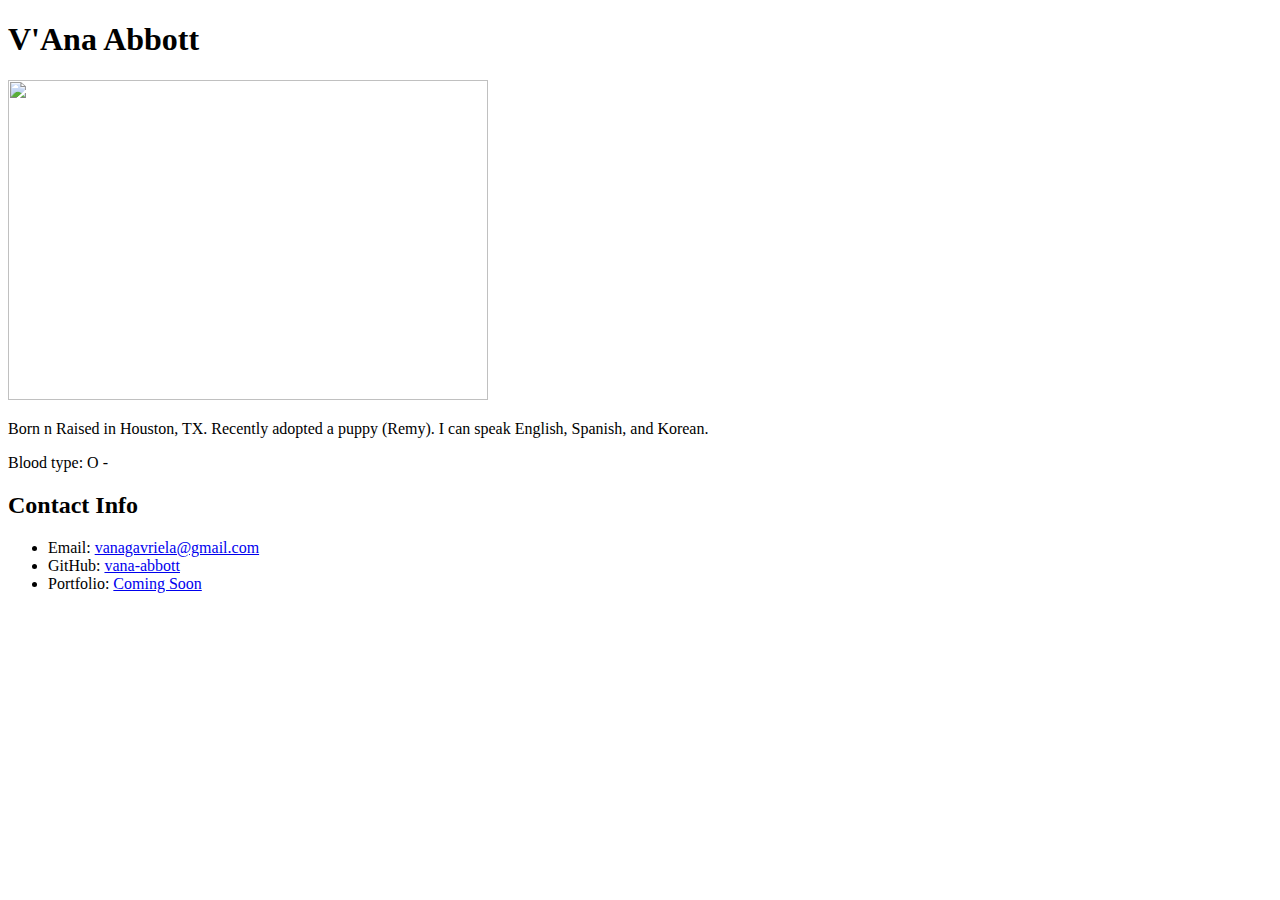
==== index.html @ 1ca85709 "trying to make this into a website i think" ====
<!DOCTYPE html>
<html lang="en">
<head>
    <link rel="stylesheet" type "text/css" href="Bio.css">
</head>
    <body>   

        <h1>
        V'Ana Abbott
        </h1>
        <img src="https://scontent-dfw5-2.xx.fbcdn.net/v/t1.0-9/1452418_10202025024159997_180877776_n.jpg?_nc_cat=0&oh=fbbe05b0ee9b021cd54d8e99bcf35399&oe=5B8DFC42"
            height="320"
            width="480"
            class="center">

        <p class="bio">
            Born n Raised in Houston, TX. Recently adopted a puppy (Remy). I can speak English, 
            Spanish, and Korean.
         
        </p>
        <div>
            Blood type: O -
        </div>
        

        <h2>
            Contact Info 
        </h2>
        <ul>
            <li>
                Email: 
                <a href="mailto:vanagavriela@gmail.com">vanagavriela@gmail.com</a>
            </li>
            <li>
                GitHub: 
                <a href="https://github.com/vana-abbott">vana-abbott</a>
            </li>
            <li>
                Portfolio: 
                <a href="https://github.com/vana-abbott">Coming Soon</a>
            </li>
        </ul>
    </body>
</html>
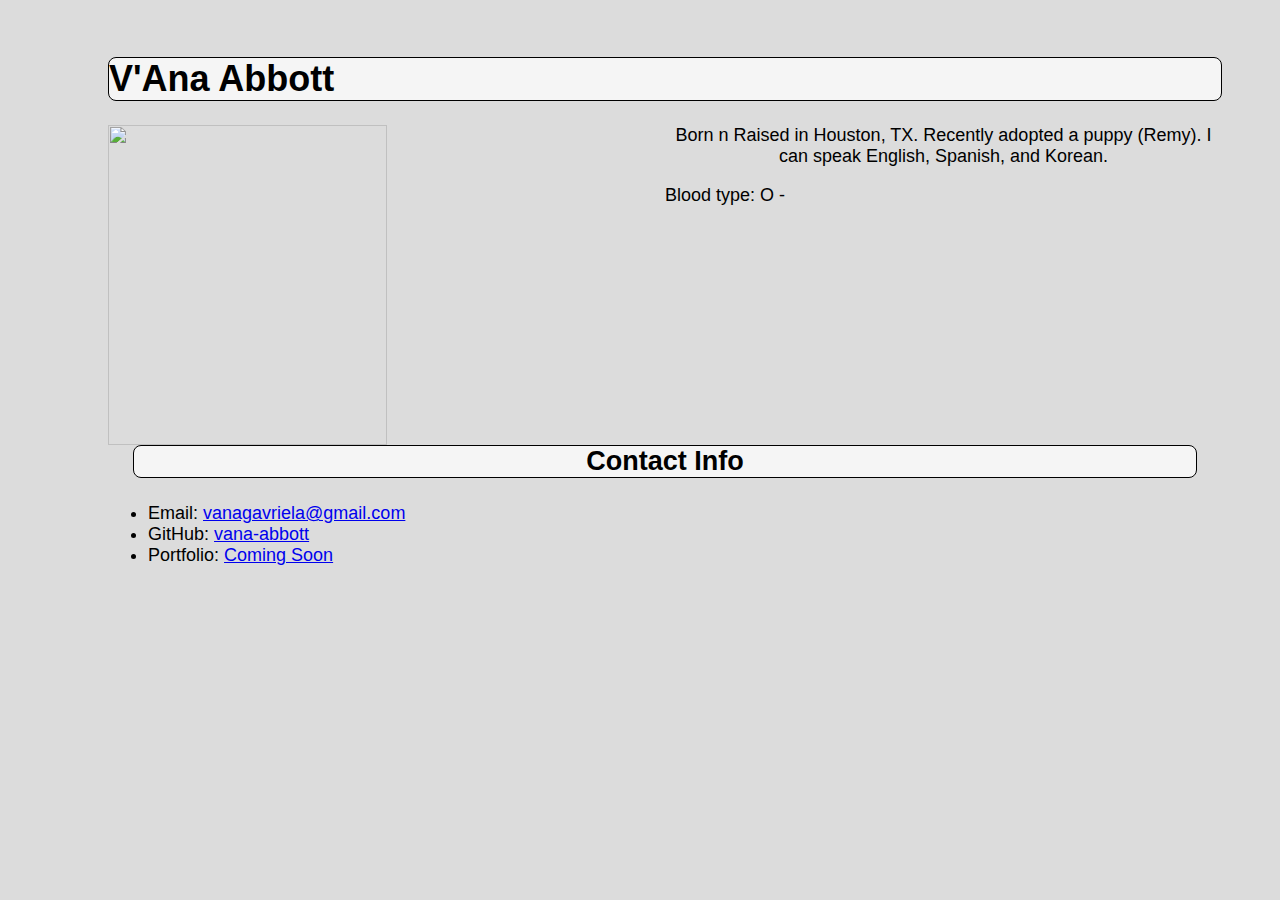
==== commit bae5211d: "trying this thing again" ====
--- a/index.html
+++ b/index.html
@@ -1,7 +1,7 @@
 <!DOCTYPE html>
 <html lang="en">
 <head>
-    <link rel="stylesheet" type "text/css" href="Bio.css">
+    <link rel="stylesheet" type "text/css" href="aboutme.css">
 </head>
     <body>   
 
--- a/aboutme.css
+++ b/aboutme.css
@@ -0,0 +1,43 @@
+h1 {
+    background-color: whitesmoke;
+    color: black;
+    text-align: left;
+    border: 1px solid black;
+    border-radius: 8px;
+}
+
+body {
+    font-family: 'Arial', 'Helvetica Neue', Helvetica, sans-serif;
+    color: black;
+    background: gainsboro;
+    font-size: 18px;
+    padding: 25px 50px 75px 100px;
+
+    
+}
+#Footer {
+    background-color: lavenderblush;
+    color: black; 
+    text-align: right
+    
+}
+.center {
+    display: block;
+    margin-left: auto;
+    margin-right: auto;
+    width: 50%;
+    float: left;
+}
+.bio {
+    text-align: center;
+}
+h2 {
+    background-color: whitesmoke;
+    color: black;
+    text-align: center;
+    border: 1px solid black;
+    border-radius: 8px;
+    clear: both;
+    margin: 25px;
+    overflow: auto
+}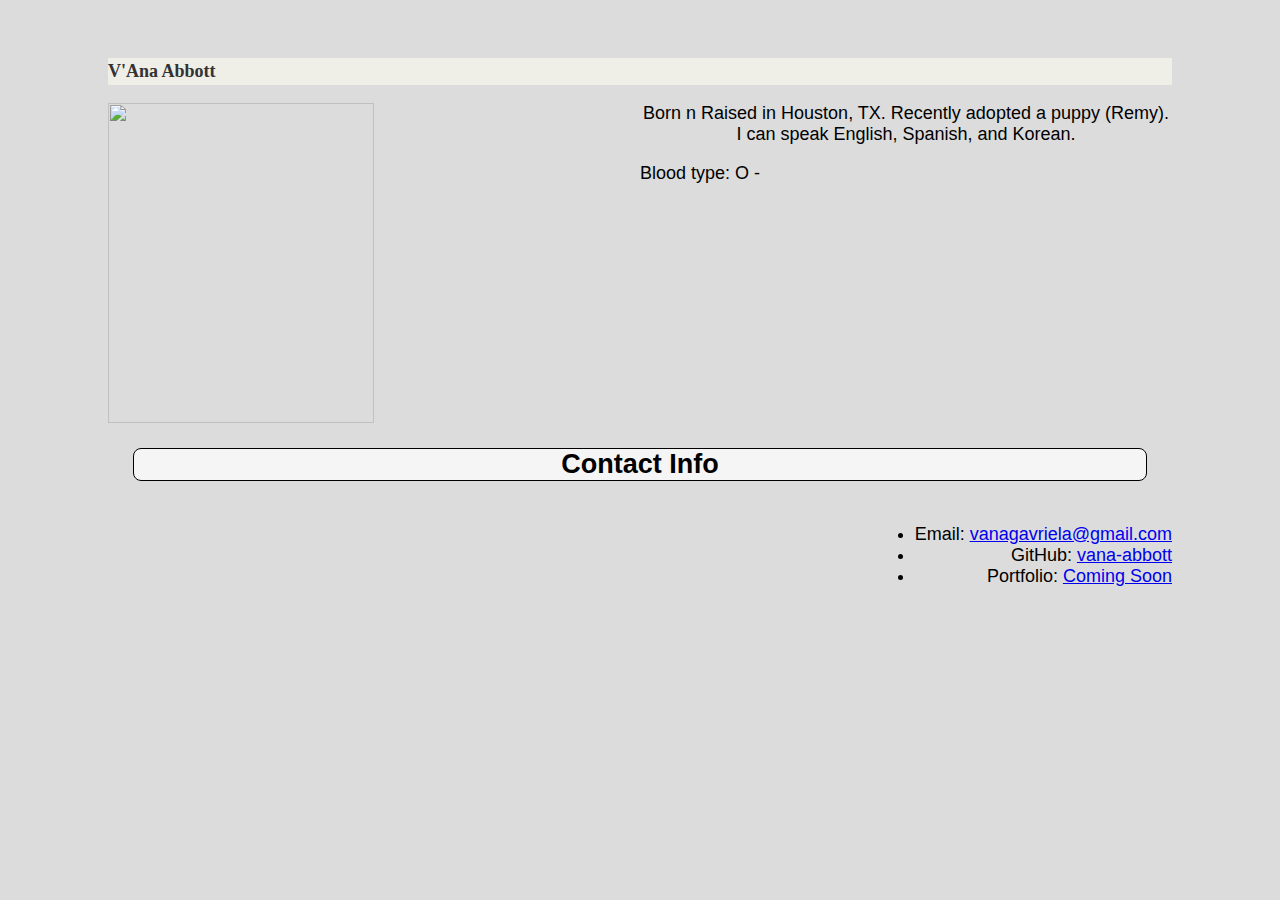
==== commit 87abe753: "okay, okay coming together now added clearfix float and padding" ====
--- a/index.html
+++ b/index.html
@@ -2,12 +2,14 @@
 <html lang="en">
 <head>
     <link rel="stylesheet" type "text/css" href="aboutme.css">
+    <link rel=“stylesheet” type “text/css” href=“reset.css”>
 </head>
     <body>   
 
         <h1>
         V'Ana Abbott
         </h1>
+        <div class ="clearfix">
         <img src="https://scontent-dfw5-2.xx.fbcdn.net/v/t1.0-9/1452418_10202025024159997_180877776_n.jpg?_nc_cat=0&oh=fbbe05b0ee9b021cd54d8e99bcf35399&oe=5B8DFC42"
             height="320"
             width="480"
@@ -18,15 +20,16 @@
             Spanish, and Korean.
          
         </p>
-        <div>
+        <sec class="smallfact">
             Blood type: O -
+        </sec>
         </div>
         
 
         <h2>
             Contact Info 
         </h2>
-        <ul>
+        <ul class="list">
             <li>
                 Email: 
                 <a href="mailto:vanagavriela@gmail.com">vanagavriela@gmail.com</a>
--- a/aboutme.css
+++ b/aboutme.css
@@ -1,9 +1,11 @@
 h1 {
-    background-color: whitesmoke;
-    color: black;
-    text-align: left;
-    border: 1px solid black;
-    border-radius: 8px;
+    padding: 0;
+    margin: 0;
+    font-family: Georgia, "Times New Roman", Times, serif;
+    font-size: 18px;
+    line-height: 150%;
+    color: #333;
+    background: #efeee7;
 }
 
 body {
@@ -11,7 +13,7 @@
     color: black;
     background: gainsboro;
     font-size: 18px;
-    padding: 25px 50px 75px 100px;
+    padding: 50px 100px 50px 100px;
 
     
 }
@@ -40,4 +42,13 @@
     clear: both;
     margin: 25px;
     overflow: auto
+}
+.list {
+    text-align: end; 
+    float: right
+}
+.clearfix::after {
+    content: "";
+    display: block;
+    clear: both;
 }